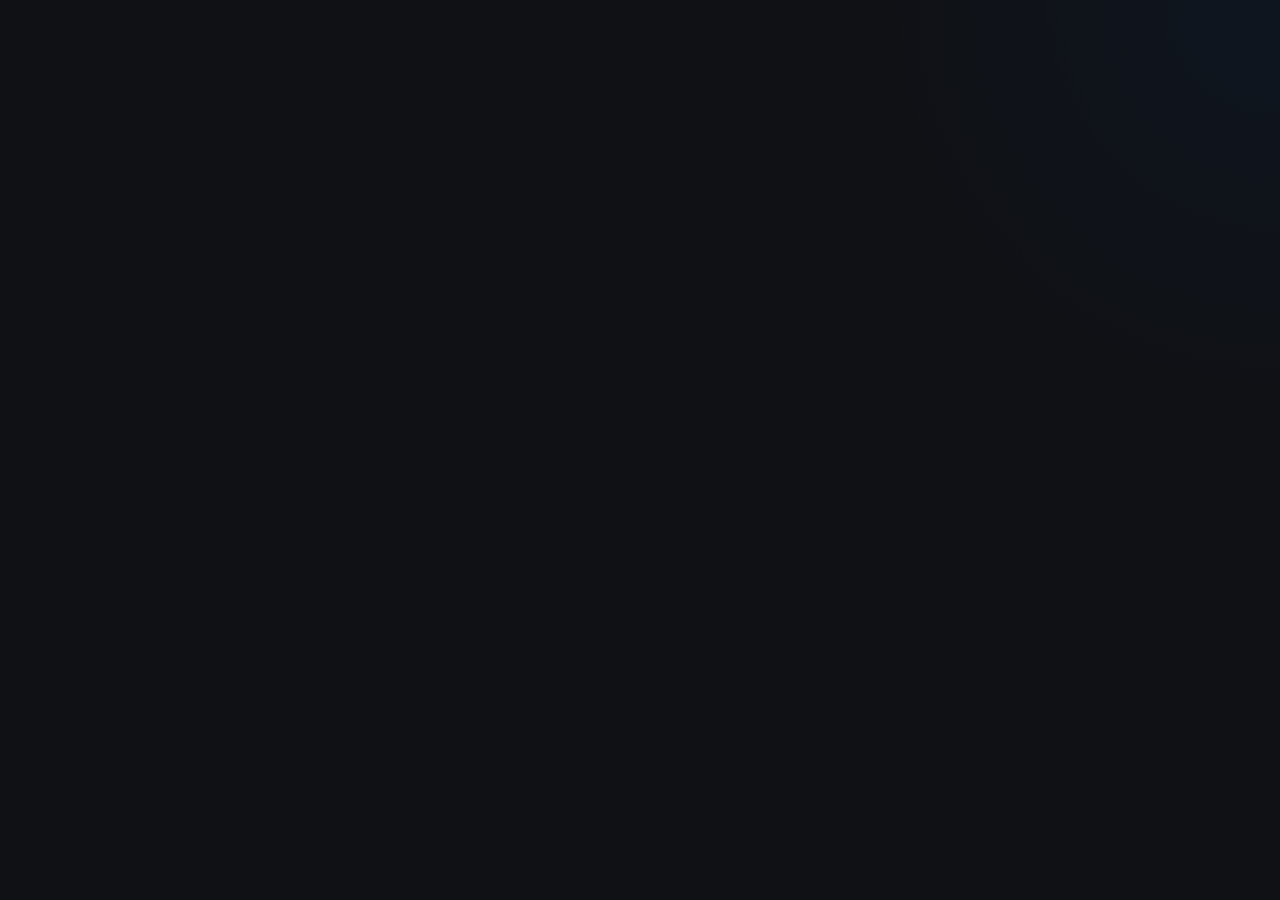
==== index.html @ eeac180a "Update index.html" ====
<!DOCTYPE html>
<html lang="cs">
<head>
    <meta charset="UTF-8">
    <meta name="viewport" content="width=device-width, initial-scale=1.0">
    <title>Finance App</title>
    <script src="https://cdn.jsdelivr.net/npm/chart.js"></script>
    <style>
        :root {
            --bg: #f2f5f9; --card: #ffffff; --text: #1e293b; --border: #e2e8f0;
            --primary: #0066e1; --income: #22ad5c; --expense: #e60050; --hover-bg: #f1f5f9;
            --accent-purple: #9d28b0; --accent-teal: #008183;
        }
        .dark { 
            --bg: #0f1115; --card: #1c1e26; --text: #f8fafc; --border: #2d313d; 
            --hover-bg: #2d3139; 
        }

        * { box-sizing: border-box; }
        
        /* FIXACE CELÉ STRÁNKY */
        html, body {
            height: 100vh;
            margin: 0;
            overflow: hidden; /* Zakáže scroll celého webu */
        }

        body {
            font-family: -apple-system, sans-serif;
            background: var(--bg); color: var(--text);
            transition: background 0.3s;
            background-image: radial-gradient(circle at top right, rgba(0,102,225,0.05), transparent 400px);
            display: flex;
            flex-direction: column;
        }

        /* FIXNÍ HLAVIČKA */
        .header-main {
            width: 100%;
            max-width: 1100px; margin: 0 auto;
            display: flex; justify-content: space-between; align-items: center;
            padding: 15px 20px;
            flex-shrink: 0;
        }

        #userBtn {
            background: none; border: none; color: inherit;
            font-weight: 800; cursor: pointer; padding: 5px 10px;
            border-radius: 6px; font-size: 1rem; width: auto;
        }

        /* GRID ROZLOŽENÍ */
        .dashboard-grid {
            display: grid; 
            grid-template-columns: 280px 1fr 280px;
            gap: 20px; 
            padding: 0 20px 20px 20px; 
            max-width: 1100px; 
            margin: 0 auto;
            flex-grow: 1;
            overflow: hidden; /* Grid samotný ne-scrolluje */
            width: 100%;
            height: calc(100vh - 75px); /* Výška okna minus hlavička */
        }

        /* SLOUPEČKY - ZAKÁZÁNÍ SCROLLU */
        #leftCol, #rightCol {
            overflow: hidden;
            display: flex;
            flex-direction: column;
        }

        /* SCROLLOVACÍ PROSTŘEDEK - JEDINÉ MÍSTO KDE FUNGUJE SCROLL */
        #midCol {
            overflow-y: auto; 
            padding-right: 10px;
            scrollbar-width: thin; /* Pro Firefox */
            scrollbar-color: var(--border) transparent;
        }
        
        /* Webkit scrollbar (Chrome, Safari, Edge) */
        #midCol::-webkit-scrollbar { width: 6px; }
        #midCol::-webkit-scrollbar-thumb { background: var(--border); border-radius: 10px; }

        @media (max-width: 1100px) {
            html, body { overflow: auto; height: auto; } /* Na mobilu vrátíme klasický scroll */
            .dashboard-grid { grid-template-columns: 1fr; overflow: visible; height: auto; }
            #midCol { overflow: visible; }
        }

        .card {
            background: var(--card); border: 1px solid var(--border);
            padding: 20px; border-radius: 12px; margin-bottom: 15px;
            position: relative; overflow: hidden;
        }
        .card::before {
            content: ""; position: absolute; top: 0; left: 0; right: 0; height: 4px;
            background: var(--primary);
        }
        .card.income-card::before { background: var(--income); }
        .card.expense-card::before { background: var(--expense); }
        .card.purple-card::before { background: var(--accent-purple); }
        .card.teal-card::before { background: var(--accent-teal); }

        input, select, button {
            width: 100%; padding: 12px; margin: 8px 0;
            border-radius: 8px; border: 1px solid var(--border);
            background: var(--card); color: var(--text); font-size: 1rem;
        }

        button { background: var(--primary); color: white; border: none; cursor: pointer; font-weight: bold; }
        .hidden { display: none !important; }

        .txn-item {
            position: relative; display: flex; justify-content: space-between; 
            padding: 12px 0; border-bottom: 1px solid var(--border);
        }
        
        .menu-container { position: relative; display: inline-block; margin-left: 10px; }
        .menu-button { cursor: pointer; padding: 0 8px; font-weight: bold; font-size: 1.2rem; color: var(--primary); }
        .menu-options { 
            display: none; position: absolute; right: 0; top: 100%; 
            background: var(--card); border: 1px solid var(--border); 
            border-radius: 8px; box-shadow: 0 4px 12px rgba(0,0,0,0.15); z-index: 100; 
        }
        .menu-options span { display: block; padding: 10px 15px; cursor: pointer; white-space: nowrap; font-size: 0.9rem; }
        .menu-options span:hover { background: var(--hover-bg); }

        .chip {
            display: inline-block; padding: 6px 12px; background: var(--border);
            border-radius: 20px; font-size: 0.8rem; cursor: pointer; margin-right: 5px;
        }
        .chip.selected { background: var(--primary); color: white; }

        .cat-pill {
            display: inline-block; padding: 4px 10px; border-radius: 20px; 
            color: white; font-size: 0.75rem; font-weight: bold; margin-bottom: 2px;
        }
        .cat-row {
            display: flex; justify-content: space-between; align-items: center;
            margin-bottom: 8px; font-size: 0.9rem;
        }

        .tab-nav { display: flex; gap: 10px; margin-bottom: 15px; border-bottom: 1px solid var(--border); }
        .tab-link { padding: 10px; cursor: pointer; opacity: 0.6; }
        .tab-link.active { opacity: 1; border-bottom: 2px solid var(--primary); font-weight: bold; }
        
        .overlay {
            position: fixed; top: 0; left: 0; width: 100%; height: 100%;
            background: rgba(0,0,0,0.8); z-index: 1000;
            display: flex; align-items: center; justify-content: center;
        }
        .settings-card {
            width: 95%; max-width: 550px; height: 550px; display: flex; flex-direction: column;
        }
        .tab-content { flex-grow: 1; overflow-y: auto; padding-right: 5px; }
    </style>
</head>
<body class="dark">

<div id="authSection" class="hidden">
    <div class="card" style="max-width: 400px; margin: 80px auto;">
        <h2 id="authTitle">Přihlášení</h2>
        <input type="email" id="loginUser" placeholder="Email">
        <input type="password" id="loginPass" placeholder="Heslo">
        <button id="loginBtn">Vstoupit</button>
        <p style="text-align:center; font-size:0.9rem; margin-top:15px;">
            <span id="authToggleText">Nemáte účet?</span> 
            <a href="#" id="authToggleBtn" style="color:var(--primary); font-weight:bold; text-decoration:none;">Zaregistrovat se</a>
        </p>
    </div>
</div>

<div id="mainSection" class="hidden">
    <div class="header-main">
        <button id="userBtn"></button>
        <button id="themeBtn" style="width:auto; padding: 8px 15px;">🌙 Tmavý</button>
    </div>
    
    <div class="dashboard-grid">
        <div id="leftCol">
            <div class="card">
                <div id="balToday" style="font-size:2rem; font-weight:800; text-align:center">0</div>
                <p style="text-align:center; opacity:0.6; margin:0; font-size:0.9rem">Zůstatek</p>
            </div>
            <div class="card expense-card">
                <h3 style="color:var(--expense); margin-top:0; font-size:1.1rem">Výdaj</h3>
                <input type="date" id="expDate">
                <input type="text" id="expDesc" placeholder="Popis">
                <input type="number" id="expAmt" placeholder="Částka">
                <select id="expCat"></select>
                <button id="saveExpBtn" style="background:var(--expense)">Uložit</button>
            </div>
            <div class="card income-card">
                <h3 style="color:var(--income); margin-top:0; font-size:1.1rem">Příjem</h3>
                <input type="date" id="incDate">
                <input type="text" id="incDesc" placeholder="Popis příjmu">
                <input type="number" id="incAmt" placeholder="Částka">
                <button id="saveIncBtn" style="background:var(--income)">Uložit</button>
            </div>
        </div>

        <div id="midCol">
            <div class="card">
                <h3 style="margin-top:0; font-size:1.1rem">Historie</h3>
                <div id="monthChips" style="overflow-x:auto; white-space:nowrap; margin-bottom:15px"></div>
                <div id="txnList"></div>
            </div>
        </div>

        <div id="rightCol">
            <div class="card teal-card">
                <p style="text-align:center; margin:0; opacity:0.6; font-size:0.9rem">Denní limit</p>
                <div id="dailyAvg" style="font-size:1.8rem; font-weight:800; text-align:center">0</div>
            </div>
            
            <div class="card" id="catBreakdownCard">
                <h3 style="margin-top:0; font-size:1rem; opacity:0.7">Rozpis kategorií</h3>
                <div id="categoryBreakdown"></div>
            </div>

            <div class="card purple-card"><canvas id="myChart"></canvas></div>
            <button id="logoutBtn" style="background:var(--border); color:var(--text); font-size:0.9rem">Odhlásit se</button>
        </div>
    </div>
</div>

<div id="settingsOverlay" class="overlay hidden">
    <div class="card settings-card">
        <div class="tab-nav">
            <span class="tab-link active" onclick="app.switchTab('general')">Obecné</span>
            <span class="tab-link" onclick="app.switchTab('security')">Zabezpečení</span>
        </div>

        <div id="tab-general" class="tab-content">
            <label style="font-size:0.8rem; font-weight:bold">Měna</label>
            <select id="stCurr"><option value="Kč">Kč</option><option value="€">€</option></select>
            <label style="font-size:0.8rem; font-weight:bold; display:block; margin-top:10px">Kategorie a barvy grafu</label>
            <div id="catEditor" style="margin-top:5px"></div>
            <button id="addCatBtn" style="background:var(--border); color:var(--text)">+ Přidat kategorii</button>
        </div>

        <div id="tab-security" class="tab-content hidden">
            <h3 style="margin-top:0">Změna hesla</h3>
            <p style="font-size:0.85rem; opacity:0.7;">Zadejte nové heslo (minimálně 6 znaků).</p>
            <input type="password" id="newPass" placeholder="Nové heslo">
            <button id="changePassBtn">Aktualizovat heslo</button>
        </div>

        <button id="closeSettings" style="margin-top:20px;">Zavřít</button>
    </div>
</div>

<script type="module">
    import { createClient } from 'https://cdn.jsdelivr.net/npm/@supabase/supabase-js/+esm';
    import { config } from './config.js';

    const db = createClient(config.SUPABASE_URL, config.SUPABASE_ANON_KEY);
    let chart = null;

    const app = {
        user: null, txns: [], curMonth: 'all', 
        curr: 'Kč', theme: localStorage.getItem('theme') || 'dark',
        editingId: null,
        palette: ["#4a90e2", "#50b83c", "#f5a623", "#d0021b", "#9013fe", "#41b3b3", "#7b8894", "#e94e77", "#a3be8c", "#5e81ac"],
        defCats: [
            { name: "Jídlo 🍕", color: "#4a90e2" },
            { name: "Běžné 🏠", color: "#50b83c" },
            { name: "Blbosti 🛍️", color: "#f5a623" },
            { name: "Nadst. ✨", color: "#d0021b" },
            { name: "Spoření 💰", color: "#9013fe" }
        ],

        async start() {
            this.applyTheme();
            this.setupListeners();
            const { data: { session } } = await db.auth.getSession();
            if (session) await this.handleAuth(session.user);
            else document.getElementById('authSection').classList.remove('hidden');
        },

        setupListeners() {
            const get = (id) => document.getElementById(id);
            get('authToggleBtn').onclick = (e) => {
                e.preventDefault();
                const isLogin = get('authTitle').innerText === 'Přihlášení';
                get('authTitle').innerText = isLogin ? 'Registrace' : 'Přihlášení';
                get('loginBtn').innerText = isLogin ? 'Vytvořit účet' : 'Vstoupit';
                get('authToggleText').innerText = isLogin ? 'Již máte účet?' : 'Nemáte účet?';
                get('authToggleBtn').innerText = isLogin ? 'Přihlásit se' : 'Zaregistrovat se';
            };
            get('loginBtn').onclick = () => {
                const isLogin = get('authTitle').innerText === 'Přihlášení';
                if (isLogin) this.login(); else this.register();
            };
            get('logoutBtn').onclick = () => this.logout();
            get('themeBtn').onclick = () => this.cycleTheme();
            get('userBtn').onclick = () => { get('settingsOverlay').classList.remove('hidden'); this.switchTab('general'); };
            get('closeSettings').onclick = () => get('settingsOverlay').classList.add('hidden');
            get('saveExpBtn').onclick = () => this.saveTxn(false);
            get('saveIncBtn').onclick = () => this.saveTxn(true);
            get('addCatBtn').onclick = () => this.addCat();
            get('stCurr').onchange = (e) => this.updateCurr(e.target.value);
            get('changePassBtn').onclick = () => this.changePassword();
            
            document.addEventListener('click', e => {
                if (!e.target.closest('.menu-container')) {
                    document.querySelectorAll('.menu-options').forEach(m => m.style.display = 'none');
                }
            });
        },

        async login() {
            const { data, error } = await db.auth.signInWithPassword({ 
                email: document.getElementById('loginUser').value, 
                password: document.getElementById('loginPass').value 
            });
            if (error) alert(error.message); else this.handleAuth(data.user);
        },

        async register() {
            const email = document.getElementById('loginUser').value;
            const password = document.getElementById('loginPass').value;
            const { data, error } = await db.auth.signUp({ email, password });
            if (error) alert(error.message); 
            else { alert("Registrace úspěšná! Můžete se přihlásit."); location.reload(); }
        },

        async logout() { await db.auth.signOut(); location.reload(); },

        switchTab(tab) {
            document.querySelectorAll('.tab-link').forEach(l => {
                l.classList.toggle('active', l.innerText.toLowerCase().includes(tab === 'general' ? 'obecné' : 'zabezpečení'));
            });
            document.getElementById('tab-general').classList.toggle('hidden', tab !== 'general');
            document.getElementById('tab-security').classList.toggle('hidden', tab !== 'security');
        },

        async changePassword() {
            const newPassword = document.getElementById('newPass').value;
            if (newPassword.length < 6) { alert("Heslo musí mít aspoň 6 znaků."); return; }
            const { error } = await db.auth.updateUser({ password: newPassword });
            if (error) alert("Chyba: " + error.message);
            else { alert("Heslo bylo úspěšně změněno."); document.getElementById('newPass').value = ''; }
        },

        async handleAuth(authUser) {
            this.user = authUser;
            // FIX: PŘIDÁN AWAIT PRO NAČTENÍ DAT
            let { data: prof } = await db.from('app_users').select('*').eq('id', authUser.id).maybeSingle();
            if (!prof) {
                const newProf = { 
                    id: authUser.id, 
                    display_name: authUser.email.split('@')[0], 
                    currency: 'Kč', 
                    custom_categories: this.defCats, 
                    role: 'user' 
                };
                await db.from('app_users').insert([newProf]);
                prof = newProf;
            }
            this.curr = prof.currency || 'Kč';
            this.user.custom_categories = (prof.custom_categories && prof.custom_categories.length > 0) ? prof.custom_categories : this.defCats;
            this.init();
        },

        init() {
            document.getElementById('authSection').classList.add('hidden');
            document.getElementById('mainSection').classList.remove('hidden');
            document.getElementById('userBtn').innerText = this.user.email;
            document.getElementById('stCurr').value = this.curr;
            const today = new Date().toISOString().slice(0,10);
            document.getElementById('expDate').value = today;
            document.getElementById('incDate').value = today;
            this.renderCats();
            this.loadTxns();
        },

        async loadTxns() {
            const { data } = await db.from('transactions').select('*').eq('user_id', this.user.id).order('date', {ascending: false});
            this.txns = data || [];
            this.updateUI();
        },

        updateUI() {
            const now = new Date().toISOString().slice(0,10);
            const total = this.txns.filter(t => t.date <= now).reduce((a, b) => a + b.amount, 0);
            document.getElementById('balToday').innerText = `${total.toLocaleString()} ${this.curr}`;
            const filtered = this.curMonth === 'all' ? this.txns : this.txns.filter(t => t.date.slice(0,7) === this.curMonth);
            const listEl = document.getElementById('txnList');
            listEl.innerHTML = '';
            filtered.forEach(t => {
                const isEditing = this.editingId === t.id;
                const div = document.createElement('div');
                div.className = 'txn-item';
                if (isEditing) {
                    div.innerHTML = `<div style="width:100%; background:var(--bg); padding:10px; border-radius:10px;">
                        <input type="date" id="edit-date-${t.id}" value="${t.date}">
                        <input type="text" id="edit-desc-${t.id}" value="${t.description}">
                        <input type="number" id="edit-amt-${t.id}" value="${Math.abs(t.amount)}">
                        ${t.amount < 0 ? `<select id="edit-cat-${t.id}">${this.user.custom_categories.map(c => `<option ${c.name===t.category?'selected':''}>${c.name}</option>`).join('')}</select>` : ''}
                        <div style="display:flex; gap:10px;"><button onclick="app.saveInline('${t.id}', ${t.amount > 0})">Uložit</button>
                        <button onclick="app.setEdit(null)" style="background:var(--border); color:var(--text)">Zrušit</button></div></div>`;
                } else {
                    div.innerHTML = `<div><strong>${t.description}</strong><br><small style="opacity:0.5">${new Date(t.date).toLocaleDateString()} • ${t.category}</small></div>
                    <div style="display:flex; align-items:center;"><span style="color:${t.amount>0?'var(--income)':'var(--expense)'}; font-weight:bold">${t.amount.toLocaleString()} ${this.curr}</span>
                    <div class="menu-container"><span class="menu-button" onclick="app.toggleMenu('${t.id}')">⋮</span>
                    <div class="menu-options" id="menu-${t.id}"><span onclick="app.setEdit('${t.id}')">✏️ Upravit</span><span onclick="app.delTxn('${t.id}')">❌ Smazat</span></div></div></div>`;
                }
                listEl.appendChild(div);
            });
            this.renderMonthChips();
            this.updateChart(filtered);
            this.renderCategoryBreakdown(filtered);
            this.calcDaily(total);
        },

        renderCategoryBreakdown(list) {
            const data = {};
            list.filter(t => t.amount < 0).forEach(t => { data[t.category] = (data[t.category] || 0) + Math.abs(t.amount); });
            const container = document.getElementById('categoryBreakdown');
            let html = '';
            this.user.custom_categories.forEach(catObj => {
                if (data[catObj.name]) {
                    html += `<div class="cat-row"><span class="cat-pill" style="background:${catObj.color}">${catObj.name}</span>
                        <span style="font-weight:bold">${data[catObj.name].toLocaleString()} ${this.curr}</span></div>`;
                }
            });
            container.innerHTML = html || '<p style="text-align:center; opacity:0.5; font-size:0.8rem">Žádné výdaje</p>';
        },

        toggleMenu(id) {
            document.querySelectorAll('.menu-options').forEach(m => m.style.display = 'none');
            const menu = document.getElementById(`menu-${id}`);
            if (menu) menu.style.display = 'block';
        },

        setEdit(id) { this.editingId = id; this.updateUI(); },

        async saveInline(id, isIncome) {
            const date = document.getElementById(`edit-date-${id}`).value;
            const description = document.getElementById(`edit-desc-${id}`).value;
            const amtRaw = parseFloat(document.getElementById(`edit-amt-${id}`).value);
            const amount = isIncome ? Math.abs(amtRaw) : -Math.abs(amtRaw);
            const category = isIncome ? 'Příjem' : document.getElementById(`edit-cat-${id}`).value;
            await db.from('transactions').update({ date, description, amount, category }).eq('id', id);
            this.editingId = null; this.loadTxns();
        },

        async delTxn(id) { if (confirm('Smazat?')) { await db.from('transactions').delete().eq('id', id); this.loadTxns(); } },

        calcDaily(bal) {
            const lastDay = new Date(new Date().getFullYear(), new Date().getMonth() + 1, 0).getDate();
            const days = Math.max(1, lastDay - new Date().getDate());
            document.getElementById('dailyAvg').innerText = `${Math.round(bal / days).toLocaleString()} ${this.curr}`;
        },

        renderMonthChips() {
            const months = ['all', ...new Set(this.txns.map(t => t.date.slice(0,7)).sort().reverse())];
            document.getElementById('monthChips').innerHTML = months.map(m => `<span class="chip ${this.curMonth===m?'selected':''}" onclick="app.setMonth('${m}')">${m === 'all' ? 'Vše' : m}</span>`).join('');
        },
        setMonth(m) { this.curMonth = m; this.updateUI(); },

        async saveTxn(isInc) {
            const pre = isInc ? 'inc' : 'exp';
            const amt = parseFloat(document.getElementById(pre+'Amt').value);
            if (isNaN(amt)) return;
            await db.from('transactions').insert([{
                user_id: this.user.id, amount: isInc?amt:-amt, description: document.getElementById(pre+'Desc').value,
                category: isInc?'Příjem':document.getElementById('expCat').value, date: document.getElementById(pre+'Date').value
            }]);
            this.loadTxns();
            document.getElementById(pre+'Amt').value = ''; document.getElementById(pre+'Desc').value = '';
        },

        renderCats() {
            const cats = this.user.custom_categories || this.defCats;
            document.getElementById('expCat').innerHTML = cats.map(c => `<option>${c.name}</option>`).join('');
            document.getElementById('catEditor').innerHTML = cats.map((c, i) => `
                <div style="display:flex; gap:8px; margin-bottom:8px; align-items:center;">
                    <input value="${c.name}" onchange="app.editCat(${i}, 'name', this.value)" style="margin:0; flex-grow:1;">
                    <select onchange="app.editCat(${i}, 'color', this.value)" style="margin:0; width:60px; padding:8px; background:${c.color}">
                        ${this.palette.map(p => `<option value="${p}" ${p===c.color?'selected':''} style="background:${p}"></option>`).join('')}
                    </select></div>`).join('');
        },
        async editCat(i, key, v) { this.user.custom_categories[i][key] = v; await this.savePref(); if (key === 'color') this.renderCats(); this.updateUI(); },
        async addCat() { const newColor = this.palette[this.user.custom_categories.length % this.palette.length]; this.user.custom_categories.push({ name: "Nová", color: newColor }); await this.savePref(); this.renderCats(); },
        async updateCurr(v) { this.curr = v; await this.savePref(); this.updateUI(); },
        async savePref() { await db.from('app_users').update({ custom_categories: this.user.custom_categories, currency: this.curr }).eq('id', this.user.id); },

        updateChart(list) {
            const ctx = document.getElementById('myChart');
            const data = {}; 
            list.filter(t => t.amount < 0).forEach(t => data[t.category] = (data[t.category] || 0) + Math.abs(t.amount));
            const bgColors = Object.keys(data).map(catName => { const found = this.user.custom_categories.find(c => c.name === catName); return found ? found.color : "#cbd5e1"; });
            if (chart) chart.destroy();
            chart = new Chart(ctx, { type: 'doughnut', data: { labels: Object.keys(data), datasets: [{ data: Object.values(data), backgroundColor: bgColors, borderWidth: 0 }] }, options: { plugins: { legend: { display: false } } } });
        },

        cycleTheme() { this.theme = this.theme === 'light' ? 'dark' : 'light'; localStorage.setItem('theme', this.theme); this.applyTheme(); },
        applyTheme() { document.body.classList.toggle('dark', this.theme === 'dark'); document.getElementById('themeBtn').innerText = this.theme === 'dark' ? '🌙 Tmavý' : '☀️ Světlý'; }
    };

    window.app = app;
    app.start();
</script>
</body>
</html>
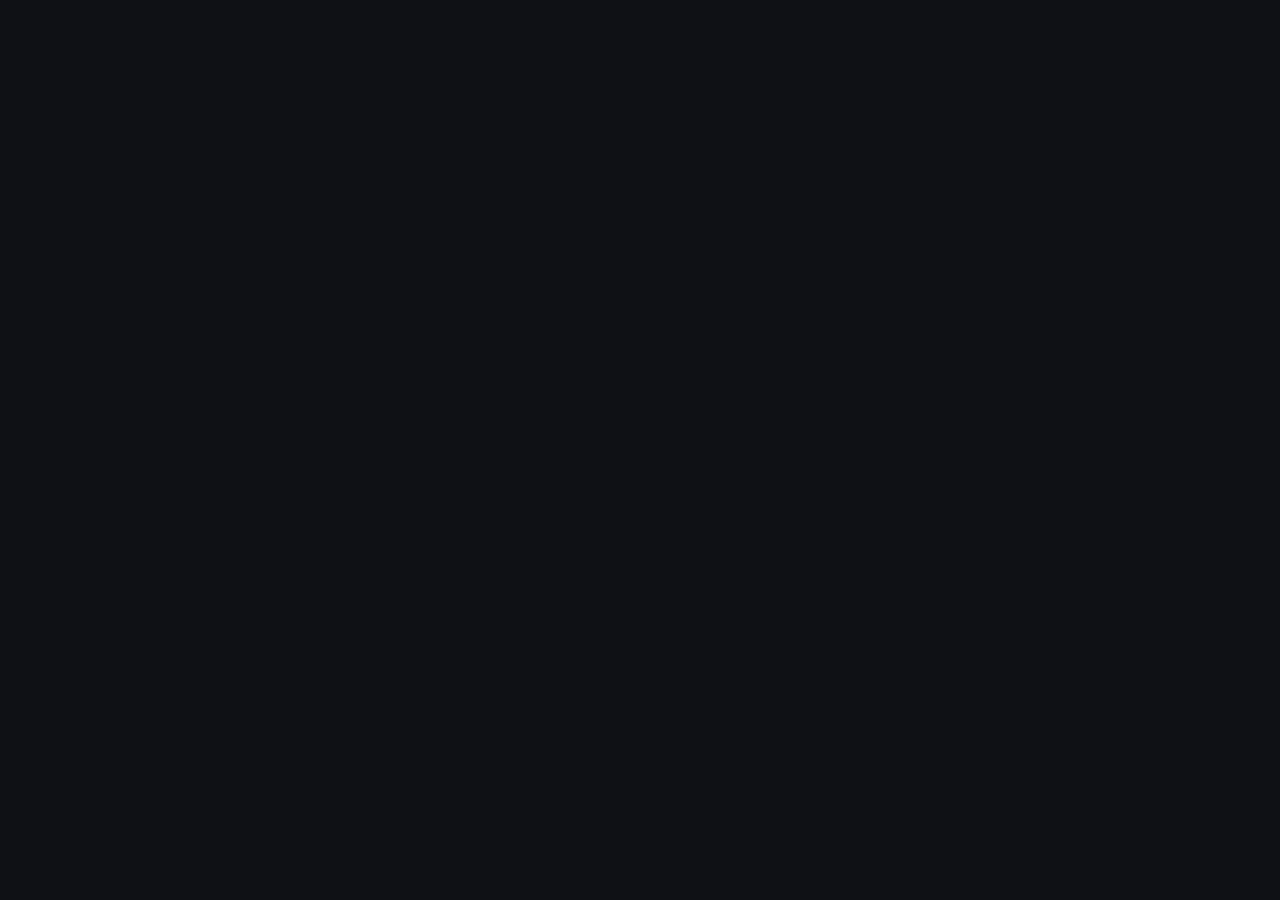
==== commit f82dd57c: "Update index.html" ====
--- a/index.html
+++ b/index.html
@@ -18,29 +18,24 @@
 
         * { box-sizing: border-box; }
         
-        /* FIXACE CELÉ STRÁNKY */
         html, body {
             height: 100vh;
             margin: 0;
-            overflow: hidden; /* Zakáže scroll celého webu */
+            overflow: hidden; /* Celá stránka se nehýbe, hýbou se jen sloupce */
         }
 
         body {
             font-family: -apple-system, sans-serif;
             background: var(--bg); color: var(--text);
             transition: background 0.3s;
-            background-image: radial-gradient(circle at top right, rgba(0,102,225,0.05), transparent 400px);
             display: flex;
             flex-direction: column;
         }
 
-        /* FIXNÍ HLAVIČKA */
         .header-main {
-            width: 100%;
-            max-width: 1100px; margin: 0 auto;
+            width: 100%; max-width: 1100px; margin: 0 auto;
             display: flex; justify-content: space-between; align-items: center;
-            padding: 15px 20px;
-            flex-shrink: 0;
+            padding: 15px 20px; flex-shrink: 0;
         }
 
         #userBtn {
@@ -49,7 +44,6 @@
             border-radius: 6px; font-size: 1rem; width: auto;
         }
 
-        /* GRID ROZLOŽENÍ */
         .dashboard-grid {
             display: grid; 
             grid-template-columns: 280px 1fr 280px;
@@ -58,34 +52,26 @@
             max-width: 1100px; 
             margin: 0 auto;
             flex-grow: 1;
-            overflow: hidden; /* Grid samotný ne-scrolluje */
             width: 100%;
-            height: calc(100vh - 75px); /* Výška okna minus hlavička */
-        }
-
-        /* SLOUPEČKY - ZAKÁZÁNÍ SCROLLU */
-        #leftCol, #rightCol {
-            overflow: hidden;
-            display: flex;
-            flex-direction: column;
-        }
-
-        /* SCROLLOVACÍ PROSTŘEDEK - JEDINÉ MÍSTO KDE FUNGUJE SCROLL */
-        #midCol {
-            overflow-y: auto; 
-            padding-right: 10px;
-            scrollbar-width: thin; /* Pro Firefox */
+            height: calc(100vh - 80px); /* Přesně na spodek obrazovky */
+        }
+
+        /* OPRAVA SCROLLOVÁNÍ PRO VŠECHNY SLOUPCE */
+        #leftCol, #midCol, #rightCol {
+            height: 100%;
+            overflow-y: auto;
+            padding-right: 5px;
+            scrollbar-width: thin;
             scrollbar-color: var(--border) transparent;
         }
-        
-        /* Webkit scrollbar (Chrome, Safari, Edge) */
-        #midCol::-webkit-scrollbar { width: 6px; }
-        #midCol::-webkit-scrollbar-thumb { background: var(--border); border-radius: 10px; }
+
+        #leftCol::-webkit-scrollbar, #midCol::-webkit-scrollbar, #rightCol::-webkit-scrollbar { width: 4px; }
+        #leftCol::-webkit-scrollbar-thumb, #midCol::-webkit-scrollbar-thumb, #rightCol::-webkit-scrollbar-thumb { background: var(--border); border-radius: 10px; }
 
         @media (max-width: 1100px) {
-            html, body { overflow: auto; height: auto; } /* Na mobilu vrátíme klasický scroll */
-            .dashboard-grid { grid-template-columns: 1fr; overflow: visible; height: auto; }
-            #midCol { overflow: visible; }
+            html, body { overflow: auto; height: auto; }
+            .dashboard-grid { grid-template-columns: 1fr; height: auto; overflow: visible; }
+            #leftCol, #midCol, #rightCol { height: auto; overflow: visible; }
         }
 
         .card {
@@ -112,19 +98,18 @@
         .hidden { display: none !important; }
 
         .txn-item {
-            position: relative; display: flex; justify-content: space-between; 
+            display: flex; justify-content: space-between; 
             padding: 12px 0; border-bottom: 1px solid var(--border);
         }
         
-        .menu-container { position: relative; display: inline-block; margin-left: 10px; }
-        .menu-button { cursor: pointer; padding: 0 8px; font-weight: bold; font-size: 1.2rem; color: var(--primary); }
+        .menu-container { position: relative; }
+        .menu-button { cursor: pointer; padding: 0 8px; font-weight: bold; color: var(--primary); }
         .menu-options { 
             display: none; position: absolute; right: 0; top: 100%; 
             background: var(--card); border: 1px solid var(--border); 
             border-radius: 8px; box-shadow: 0 4px 12px rgba(0,0,0,0.15); z-index: 100; 
         }
         .menu-options span { display: block; padding: 10px 15px; cursor: pointer; white-space: nowrap; font-size: 0.9rem; }
-        .menu-options span:hover { background: var(--hover-bg); }
 
         .chip {
             display: inline-block; padding: 6px 12px; background: var(--border);
@@ -134,26 +119,19 @@
 
         .cat-pill {
             display: inline-block; padding: 4px 10px; border-radius: 20px; 
-            color: white; font-size: 0.75rem; font-weight: bold; margin-bottom: 2px;
+            color: white; font-size: 0.75rem; font-weight: bold;
         }
         .cat-row {
             display: flex; justify-content: space-between; align-items: center;
             margin-bottom: 8px; font-size: 0.9rem;
         }
 
-        .tab-nav { display: flex; gap: 10px; margin-bottom: 15px; border-bottom: 1px solid var(--border); }
-        .tab-link { padding: 10px; cursor: pointer; opacity: 0.6; }
-        .tab-link.active { opacity: 1; border-bottom: 2px solid var(--primary); font-weight: bold; }
-        
         .overlay {
             position: fixed; top: 0; left: 0; width: 100%; height: 100%;
             background: rgba(0,0,0,0.8); z-index: 1000;
             display: flex; align-items: center; justify-content: center;
         }
-        .settings-card {
-            width: 95%; max-width: 550px; height: 550px; display: flex; flex-direction: column;
-        }
-        .tab-content { flex-grow: 1; overflow-y: auto; padding-right: 5px; }
+        .settings-card { width: 95%; max-width: 550px; height: 550px; display: flex; flex-direction: column; }
     </style>
 </head>
 <body class="dark">
@@ -164,27 +142,24 @@
         <input type="email" id="loginUser" placeholder="Email">
         <input type="password" id="loginPass" placeholder="Heslo">
         <button id="loginBtn">Vstoupit</button>
-        <p style="text-align:center; font-size:0.9rem; margin-top:15px;">
-            <span id="authToggleText">Nemáte účet?</span> 
-            <a href="#" id="authToggleBtn" style="color:var(--primary); font-weight:bold; text-decoration:none;">Zaregistrovat se</a>
-        </p>
+        <p style="text-align:center;"><a href="#" id="authToggleBtn" style="color:var(--primary);">Zaregistrovat se</a></p>
     </div>
 </div>
 
 <div id="mainSection" class="hidden">
     <div class="header-main">
         <button id="userBtn"></button>
-        <button id="themeBtn" style="width:auto; padding: 8px 15px;">🌙 Tmavý</button>
+        <button id="themeBtn" style="width:auto;">🌙 Tmavý</button>
     </div>
     
     <div class="dashboard-grid">
         <div id="leftCol">
             <div class="card">
                 <div id="balToday" style="font-size:2rem; font-weight:800; text-align:center">0</div>
-                <p style="text-align:center; opacity:0.6; margin:0; font-size:0.9rem">Zůstatek</p>
+                <p style="text-align:center; opacity:0.6; margin:0;">Zůstatek</p>
             </div>
             <div class="card expense-card">
-                <h3 style="color:var(--expense); margin-top:0; font-size:1.1rem">Výdaj</h3>
+                <h3>Výdaj</h3>
                 <input type="date" id="expDate">
                 <input type="text" id="expDesc" placeholder="Popis">
                 <input type="number" id="expAmt" placeholder="Částka">
@@ -192,7 +167,7 @@
                 <button id="saveExpBtn" style="background:var(--expense)">Uložit</button>
             </div>
             <div class="card income-card">
-                <h3 style="color:var(--income); margin-top:0; font-size:1.1rem">Příjem</h3>
+                <h3>Příjem</h3>
                 <input type="date" id="incDate">
                 <input type="text" id="incDesc" placeholder="Popis příjmu">
                 <input type="number" id="incAmt" placeholder="Částka">
@@ -202,7 +177,7 @@
 
         <div id="midCol">
             <div class="card">
-                <h3 style="margin-top:0; font-size:1.1rem">Historie</h3>
+                <h3>Historie</h3>
                 <div id="monthChips" style="overflow-x:auto; white-space:nowrap; margin-bottom:15px"></div>
                 <div id="txnList"></div>
             </div>
@@ -210,44 +185,30 @@
 
         <div id="rightCol">
             <div class="card teal-card">
-                <p style="text-align:center; margin:0; opacity:0.6; font-size:0.9rem">Denní limit</p>
+                <p style="text-align:center; margin:0; opacity:0.6;">Denní limit</p>
                 <div id="dailyAvg" style="font-size:1.8rem; font-weight:800; text-align:center">0</div>
             </div>
-            
             <div class="card" id="catBreakdownCard">
-                <h3 style="margin-top:0; font-size:1rem; opacity:0.7">Rozpis kategorií</h3>
+                <h3 style="margin-top:0;">Kategorie</h3>
                 <div id="categoryBreakdown"></div>
             </div>
-
-            <div class="card purple-card"><canvas id="myChart"></canvas></div>
-            <button id="logoutBtn" style="background:var(--border); color:var(--text); font-size:0.9rem">Odhlásit se</button>
+            <div class="card purple-card">
+                <canvas id="myChart" style="max-height: 200px;"></canvas>
+            </div>
+            <button id="logoutBtn" style="background:var(--border); color:var(--text);">Odhlásit se</button>
         </div>
     </div>
 </div>
 
 <div id="settingsOverlay" class="overlay hidden">
     <div class="card settings-card">
-        <div class="tab-nav">
-            <span class="tab-link active" onclick="app.switchTab('general')">Obecné</span>
-            <span class="tab-link" onclick="app.switchTab('security')">Zabezpečení</span>
-        </div>
-
-        <div id="tab-general" class="tab-content">
-            <label style="font-size:0.8rem; font-weight:bold">Měna</label>
-            <select id="stCurr"><option value="Kč">Kč</option><option value="€">€</option></select>
-            <label style="font-size:0.8rem; font-weight:bold; display:block; margin-top:10px">Kategorie a barvy grafu</label>
-            <div id="catEditor" style="margin-top:5px"></div>
-            <button id="addCatBtn" style="background:var(--border); color:var(--text)">+ Přidat kategorii</button>
-        </div>
-
-        <div id="tab-security" class="tab-content hidden">
-            <h3 style="margin-top:0">Změna hesla</h3>
-            <p style="font-size:0.85rem; opacity:0.7;">Zadejte nové heslo (minimálně 6 znaků).</p>
-            <input type="password" id="newPass" placeholder="Nové heslo">
-            <button id="changePassBtn">Aktualizovat heslo</button>
-        </div>
-
-        <button id="closeSettings" style="margin-top:20px;">Zavřít</button>
+        <h3>Nastavení</h3>
+        <label>Měna</label>
+        <select id="stCurr"><option value="Kč">Kč</option><option value="€">€</option></select>
+        <label>Kategorie</label>
+        <div id="catEditor" style="overflow-y:auto; max-height:200px; margin:10px 0;"></div>
+        <button id="addCatBtn">+ Přidat kategorii</button>
+        <button id="closeSettings" style="margin-top:auto;">Zavřít</button>
     </div>
 </div>
 
@@ -259,10 +220,8 @@
     let chart = null;
 
     const app = {
-        user: null, txns: [], curMonth: 'all', 
-        curr: 'Kč', theme: localStorage.getItem('theme') || 'dark',
-        editingId: null,
-        palette: ["#4a90e2", "#50b83c", "#f5a623", "#d0021b", "#9013fe", "#41b3b3", "#7b8894", "#e94e77", "#a3be8c", "#5e81ac"],
+        user: null, txns: [], curMonth: 'all', curr: 'Kč',
+        theme: localStorage.getItem('theme') || 'dark',
         defCats: [
             { name: "Jídlo 🍕", color: "#4a90e2" },
             { name: "Běžné 🏠", color: "#50b83c" },
@@ -280,33 +239,140 @@
         },
 
         setupListeners() {
-            const get = (id) => document.getElementById(id);
-            get('authToggleBtn').onclick = (e) => {
-                e.preventDefault();
-                const isLogin = get('authTitle').innerText === 'Přihlášení';
-                get('authTitle').innerText = isLogin ? 'Registrace' : 'Přihlášení';
-                get('loginBtn').innerText = isLogin ? 'Vytvořit účet' : 'Vstoupit';
-                get('authToggleText').innerText = isLogin ? 'Již máte účet?' : 'Nemáte účet?';
-                get('authToggleBtn').innerText = isLogin ? 'Přihlásit se' : 'Zaregistrovat se';
-            };
-            get('loginBtn').onclick = () => {
-                const isLogin = get('authTitle').innerText === 'Přihlášení';
-                if (isLogin) this.login(); else this.register();
-            };
-            get('logoutBtn').onclick = () => this.logout();
-            get('themeBtn').onclick = () => this.cycleTheme();
-            get('userBtn').onclick = () => { get('settingsOverlay').classList.remove('hidden'); this.switchTab('general'); };
-            get('closeSettings').onclick = () => get('settingsOverlay').classList.add('hidden');
-            get('saveExpBtn').onclick = () => this.saveTxn(false);
-            get('saveIncBtn').onclick = () => this.saveTxn(true);
-            get('addCatBtn').onclick = () => this.addCat();
-            get('stCurr').onchange = (e) => this.updateCurr(e.target.value);
-            get('changePassBtn').onclick = () => this.changePassword();
+            document.getElementById('loginBtn').onclick = () => this.login();
+            document.getElementById('logoutBtn').onclick = () => this.logout();
+            document.getElementById('themeBtn').onclick = () => this.cycleTheme();
+            document.getElementById('userBtn').onclick = () => document.getElementById('settingsOverlay').classList.remove('hidden');
+            document.getElementById('closeSettings').onclick = () => document.getElementById('settingsOverlay').classList.add('hidden');
+            document.getElementById('saveExpBtn').onclick = () => this.saveTxn(false);
+            document.getElementById('saveIncBtn').onclick = () => this.saveTxn(true);
+            document.getElementById('addCatBtn').onclick = () => this.addCat();
+            document.getElementById('stCurr').onchange = (e) => this.updateCurr(e.target.value);
+        },
+
+        async handleAuth(authUser) {
+            this.user = authUser;
+            // OPRAVA: Načtení profilu s prioritou pro uložené kategorie
+            const { data: prof } = await db.from('app_users').select('*').eq('id', authUser.id).single();
             
-            document.addEventListener('click', e => {
-                if (!e.target.closest('.menu-container')) {
-                    document.querySelectorAll('.menu-options').forEach(m => m.style.display = 'none');
-                }
+            if (prof) {
+                this.curr = prof.currency || 'Kč';
+                // Pokud jsou v DB kategorie a nejsou prázdné, použijeme je
+                this.user.custom_categories = (prof.custom_categories && prof.custom_categories.length > 0) 
+                    ? prof.custom_categories 
+                    : JSON.parse(JSON.stringify(this.defCats));
+            } else {
+                // První přihlášení
+                const newProf = { id: authUser.id, currency: 'Kč', custom_categories: this.defCats };
+                await db.from('app_users').insert([newProf]);
+                this.user.custom_categories = JSON.parse(JSON.stringify(this.defCats));
+            }
+            this.init();
+        },
+
+        init() {
+            document.getElementById('authSection').classList.add('hidden');
+            document.getElementById('mainSection').classList.remove('hidden');
+            document.getElementById('userBtn').innerText = this.user.email;
+            document.getElementById('stCurr').value = this.curr;
+            document.getElementById('expDate').value = new Date().toISOString().slice(0,10);
+            document.getElementById('incDate').value = new Date().toISOString().slice(0,10);
+            this.renderCats();
+            this.loadTxns();
+        },
+
+        async loadTxns() {
+            const { data } = await db.from('transactions').select('*').eq('user_id', this.user.id).order('date', {ascending: false});
+            this.txns = data || [];
+            this.updateUI();
+        },
+
+        updateUI() {
+            const total = this.txns.reduce((a, b) => a + b.amount, 0);
+            document.getElementById('balToday').innerText = `${total.toLocaleString()} ${this.curr}`;
+            
+            const listEl = document.getElementById('txnList');
+            listEl.innerHTML = this.txns.map(t => `
+                <div class="txn-item">
+                    <div><strong>${t.description}</strong><br><small>${t.category}</small></div>
+                    <div style="color:${t.amount>0?'var(--income)':'var(--expense)'}; font-weight:bold">${t.amount.toLocaleString()}</div>
+                </div>
+            `).join('');
+
+            this.updateChart();
+            this.renderCategoryBreakdown();
+        },
+
+        renderCategoryBreakdown() {
+            const data = {};
+            this.txns.filter(t => t.amount < 0).forEach(t => data[t.category] = (data[t.category] || 0) + Math.abs(t.amount));
+            document.getElementById('categoryBreakdown').innerHTML = this.user.custom_categories.map(c => `
+                <div class="cat-row">
+                    <span class="cat-pill" style="background:${c.color}">${c.name}</span>
+                    <span>${(data[c.name] || 0).toLocaleString()}</span>
+                </div>
+            `).join('');
+        },
+
+        renderCats() {
+            const container = document.getElementById('catEditor');
+            const select = document.getElementById('expCat');
+            const cats = this.user.custom_categories;
+            
+            select.innerHTML = cats.map(c => `<option>${c.name}</option>`).join('');
+            container.innerHTML = cats.map((c, i) => `
+                <div style="display:flex; gap:5px; margin-bottom:5px;">
+                    <input value="${c.name}" onchange="app.editCat(${i}, 'name', this.value)">
+                    <input type="color" value="${c.color}" onchange="app.editCat(${i}, 'color', this.value)" style="width:50px; padding:2px;">
+                </div>
+            `).join('');
+        },
+
+        async editCat(i, key, val) {
+            this.user.custom_categories[i][key] = val;
+            await this.savePref();
+            this.renderCats();
+            this.updateUI();
+        },
+
+        async addCat() {
+            this.user.custom_categories.push({ name: "Nová", color: "#cccccc" });
+            await this.savePref();
+            this.renderCats();
+        },
+
+        async savePref() {
+            // ZÁCHRANNÁ BRZDA: Uložíme kategorie jako čistý JSON
+            await db.from('app_users').update({ 
+                custom_categories: this.user.custom_categories,
+                currency: this.curr 
+            }).eq('id', this.user.id);
+        },
+
+        async saveTxn(isInc) {
+            const amt = parseFloat(document.getElementById(isInc?'incAmt':'expAmt').value);
+            if (!amt) return;
+            await db.from('transactions').insert([{
+                user_id: this.user.id,
+                amount: isInc ? amt : -amt,
+                description: document.getElementById(isInc?'incDesc':'expDesc').value,
+                category: isInc ? 'Příjem' : document.getElementById('expCat').value,
+                date: document.getElementById(isInc?'incDate':'expDate').value
+            }]);
+            this.loadTxns();
+        },
+
+        updateChart() {
+            const ctx = document.getElementById('myChart');
+            const data = {};
+            this.txns.filter(t => t.amount < 0).forEach(t => data[t.category] = (data[t.category] || 0) + Math.abs(t.amount));
+            const colors = Object.keys(data).map(name => this.user.custom_categories.find(c => c.name === name)?.color || "#eee");
+            
+            if (chart) chart.destroy();
+            chart = new Chart(ctx, {
+                type: 'doughnut',
+                data: { labels: Object.keys(data), datasets: [{ data: Object.values(data), backgroundColor: colors }] },
+                options: { plugins: { legend: { display: false } } }
             });
         },
 
@@ -318,187 +384,8 @@
             if (error) alert(error.message); else this.handleAuth(data.user);
         },
 
-        async register() {
-            const email = document.getElementById('loginUser').value;
-            const password = document.getElementById('loginPass').value;
-            const { data, error } = await db.auth.signUp({ email, password });
-            if (error) alert(error.message); 
-            else { alert("Registrace úspěšná! Můžete se přihlásit."); location.reload(); }
-        },
-
-        async logout() { await db.auth.signOut(); location.reload(); },
-
-        switchTab(tab) {
-            document.querySelectorAll('.tab-link').forEach(l => {
-                l.classList.toggle('active', l.innerText.toLowerCase().includes(tab === 'general' ? 'obecné' : 'zabezpečení'));
-            });
-            document.getElementById('tab-general').classList.toggle('hidden', tab !== 'general');
-            document.getElementById('tab-security').classList.toggle('hidden', tab !== 'security');
-        },
-
-        async changePassword() {
-            const newPassword = document.getElementById('newPass').value;
-            if (newPassword.length < 6) { alert("Heslo musí mít aspoň 6 znaků."); return; }
-            const { error } = await db.auth.updateUser({ password: newPassword });
-            if (error) alert("Chyba: " + error.message);
-            else { alert("Heslo bylo úspěšně změněno."); document.getElementById('newPass').value = ''; }
-        },
-
-        async handleAuth(authUser) {
-            this.user = authUser;
-            // FIX: PŘIDÁN AWAIT PRO NAČTENÍ DAT
-            let { data: prof } = await db.from('app_users').select('*').eq('id', authUser.id).maybeSingle();
-            if (!prof) {
-                const newProf = { 
-                    id: authUser.id, 
-                    display_name: authUser.email.split('@')[0], 
-                    currency: 'Kč', 
-                    custom_categories: this.defCats, 
-                    role: 'user' 
-                };
-                await db.from('app_users').insert([newProf]);
-                prof = newProf;
-            }
-            this.curr = prof.currency || 'Kč';
-            this.user.custom_categories = (prof.custom_categories && prof.custom_categories.length > 0) ? prof.custom_categories : this.defCats;
-            this.init();
-        },
-
-        init() {
-            document.getElementById('authSection').classList.add('hidden');
-            document.getElementById('mainSection').classList.remove('hidden');
-            document.getElementById('userBtn').innerText = this.user.email;
-            document.getElementById('stCurr').value = this.curr;
-            const today = new Date().toISOString().slice(0,10);
-            document.getElementById('expDate').value = today;
-            document.getElementById('incDate').value = today;
-            this.renderCats();
-            this.loadTxns();
-        },
-
-        async loadTxns() {
-            const { data } = await db.from('transactions').select('*').eq('user_id', this.user.id).order('date', {ascending: false});
-            this.txns = data || [];
-            this.updateUI();
-        },
-
-        updateUI() {
-            const now = new Date().toISOString().slice(0,10);
-            const total = this.txns.filter(t => t.date <= now).reduce((a, b) => a + b.amount, 0);
-            document.getElementById('balToday').innerText = `${total.toLocaleString()} ${this.curr}`;
-            const filtered = this.curMonth === 'all' ? this.txns : this.txns.filter(t => t.date.slice(0,7) === this.curMonth);
-            const listEl = document.getElementById('txnList');
-            listEl.innerHTML = '';
-            filtered.forEach(t => {
-                const isEditing = this.editingId === t.id;
-                const div = document.createElement('div');
-                div.className = 'txn-item';
-                if (isEditing) {
-                    div.innerHTML = `<div style="width:100%; background:var(--bg); padding:10px; border-radius:10px;">
-                        <input type="date" id="edit-date-${t.id}" value="${t.date}">
-                        <input type="text" id="edit-desc-${t.id}" value="${t.description}">
-                        <input type="number" id="edit-amt-${t.id}" value="${Math.abs(t.amount)}">
-                        ${t.amount < 0 ? `<select id="edit-cat-${t.id}">${this.user.custom_categories.map(c => `<option ${c.name===t.category?'selected':''}>${c.name}</option>`).join('')}</select>` : ''}
-                        <div style="display:flex; gap:10px;"><button onclick="app.saveInline('${t.id}', ${t.amount > 0})">Uložit</button>
-                        <button onclick="app.setEdit(null)" style="background:var(--border); color:var(--text)">Zrušit</button></div></div>`;
-                } else {
-                    div.innerHTML = `<div><strong>${t.description}</strong><br><small style="opacity:0.5">${new Date(t.date).toLocaleDateString()} • ${t.category}</small></div>
-                    <div style="display:flex; align-items:center;"><span style="color:${t.amount>0?'var(--income)':'var(--expense)'}; font-weight:bold">${t.amount.toLocaleString()} ${this.curr}</span>
-                    <div class="menu-container"><span class="menu-button" onclick="app.toggleMenu('${t.id}')">⋮</span>
-                    <div class="menu-options" id="menu-${t.id}"><span onclick="app.setEdit('${t.id}')">✏️ Upravit</span><span onclick="app.delTxn('${t.id}')">❌ Smazat</span></div></div></div>`;
-                }
-                listEl.appendChild(div);
-            });
-            this.renderMonthChips();
-            this.updateChart(filtered);
-            this.renderCategoryBreakdown(filtered);
-            this.calcDaily(total);
-        },
-
-        renderCategoryBreakdown(list) {
-            const data = {};
-            list.filter(t => t.amount < 0).forEach(t => { data[t.category] = (data[t.category] || 0) + Math.abs(t.amount); });
-            const container = document.getElementById('categoryBreakdown');
-            let html = '';
-            this.user.custom_categories.forEach(catObj => {
-                if (data[catObj.name]) {
-                    html += `<div class="cat-row"><span class="cat-pill" style="background:${catObj.color}">${catObj.name}</span>
-                        <span style="font-weight:bold">${data[catObj.name].toLocaleString()} ${this.curr}</span></div>`;
-                }
-            });
-            container.innerHTML = html || '<p style="text-align:center; opacity:0.5; font-size:0.8rem">Žádné výdaje</p>';
-        },
-
-        toggleMenu(id) {
-            document.querySelectorAll('.menu-options').forEach(m => m.style.display = 'none');
-            const menu = document.getElementById(`menu-${id}`);
-            if (menu) menu.style.display = 'block';
-        },
-
-        setEdit(id) { this.editingId = id; this.updateUI(); },
-
-        async saveInline(id, isIncome) {
-            const date = document.getElementById(`edit-date-${id}`).value;
-            const description = document.getElementById(`edit-desc-${id}`).value;
-            const amtRaw = parseFloat(document.getElementById(`edit-amt-${id}`).value);
-            const amount = isIncome ? Math.abs(amtRaw) : -Math.abs(amtRaw);
-            const category = isIncome ? 'Příjem' : document.getElementById(`edit-cat-${id}`).value;
-            await db.from('transactions').update({ date, description, amount, category }).eq('id', id);
-            this.editingId = null; this.loadTxns();
-        },
-
-        async delTxn(id) { if (confirm('Smazat?')) { await db.from('transactions').delete().eq('id', id); this.loadTxns(); } },
-
-        calcDaily(bal) {
-            const lastDay = new Date(new Date().getFullYear(), new Date().getMonth() + 1, 0).getDate();
-            const days = Math.max(1, lastDay - new Date().getDate());
-            document.getElementById('dailyAvg').innerText = `${Math.round(bal / days).toLocaleString()} ${this.curr}`;
-        },
-
-        renderMonthChips() {
-            const months = ['all', ...new Set(this.txns.map(t => t.date.slice(0,7)).sort().reverse())];
-            document.getElementById('monthChips').innerHTML = months.map(m => `<span class="chip ${this.curMonth===m?'selected':''}" onclick="app.setMonth('${m}')">${m === 'all' ? 'Vše' : m}</span>`).join('');
-        },
-        setMonth(m) { this.curMonth = m; this.updateUI(); },
-
-        async saveTxn(isInc) {
-            const pre = isInc ? 'inc' : 'exp';
-            const amt = parseFloat(document.getElementById(pre+'Amt').value);
-            if (isNaN(amt)) return;
-            await db.from('transactions').insert([{
-                user_id: this.user.id, amount: isInc?amt:-amt, description: document.getElementById(pre+'Desc').value,
-                category: isInc?'Příjem':document.getElementById('expCat').value, date: document.getElementById(pre+'Date').value
-            }]);
-            this.loadTxns();
-            document.getElementById(pre+'Amt').value = ''; document.getElementById(pre+'Desc').value = '';
-        },
-
-        renderCats() {
-            const cats = this.user.custom_categories || this.defCats;
-            document.getElementById('expCat').innerHTML = cats.map(c => `<option>${c.name}</option>`).join('');
-            document.getElementById('catEditor').innerHTML = cats.map((c, i) => `
-                <div style="display:flex; gap:8px; margin-bottom:8px; align-items:center;">
-                    <input value="${c.name}" onchange="app.editCat(${i}, 'name', this.value)" style="margin:0; flex-grow:1;">
-                    <select onchange="app.editCat(${i}, 'color', this.value)" style="margin:0; width:60px; padding:8px; background:${c.color}">
-                        ${this.palette.map(p => `<option value="${p}" ${p===c.color?'selected':''} style="background:${p}"></option>`).join('')}
-                    </select></div>`).join('');
-        },
-        async editCat(i, key, v) { this.user.custom_categories[i][key] = v; await this.savePref(); if (key === 'color') this.renderCats(); this.updateUI(); },
-        async addCat() { const newColor = this.palette[this.user.custom_categories.length % this.palette.length]; this.user.custom_categories.push({ name: "Nová", color: newColor }); await this.savePref(); this.renderCats(); },
-        async updateCurr(v) { this.curr = v; await this.savePref(); this.updateUI(); },
-        async savePref() { await db.from('app_users').update({ custom_categories: this.user.custom_categories, currency: this.curr }).eq('id', this.user.id); },
-
-        updateChart(list) {
-            const ctx = document.getElementById('myChart');
-            const data = {}; 
-            list.filter(t => t.amount < 0).forEach(t => data[t.category] = (data[t.category] || 0) + Math.abs(t.amount));
-            const bgColors = Object.keys(data).map(catName => { const found = this.user.custom_categories.find(c => c.name === catName); return found ? found.color : "#cbd5e1"; });
-            if (chart) chart.destroy();
-            chart = new Chart(ctx, { type: 'doughnut', data: { labels: Object.keys(data), datasets: [{ data: Object.values(data), backgroundColor: bgColors, borderWidth: 0 }] }, options: { plugins: { legend: { display: false } } } });
-        },
-
-        cycleTheme() { this.theme = this.theme === 'light' ? 'dark' : 'light'; localStorage.setItem('theme', this.theme); this.applyTheme(); },
-        applyTheme() { document.body.classList.toggle('dark', this.theme === 'dark'); document.getElementById('themeBtn').innerText = this.theme === 'dark' ? '🌙 Tmavý' : '☀️ Světlý'; }
+        applyTheme() { document.body.classList.toggle('dark', this.theme === 'dark'); },
+        cycleTheme() { this.theme = this.theme === 'dark' ? 'light' : 'dark'; localStorage.setItem('theme', this.theme); this.applyTheme(); }
     };
 
     window.app = app;
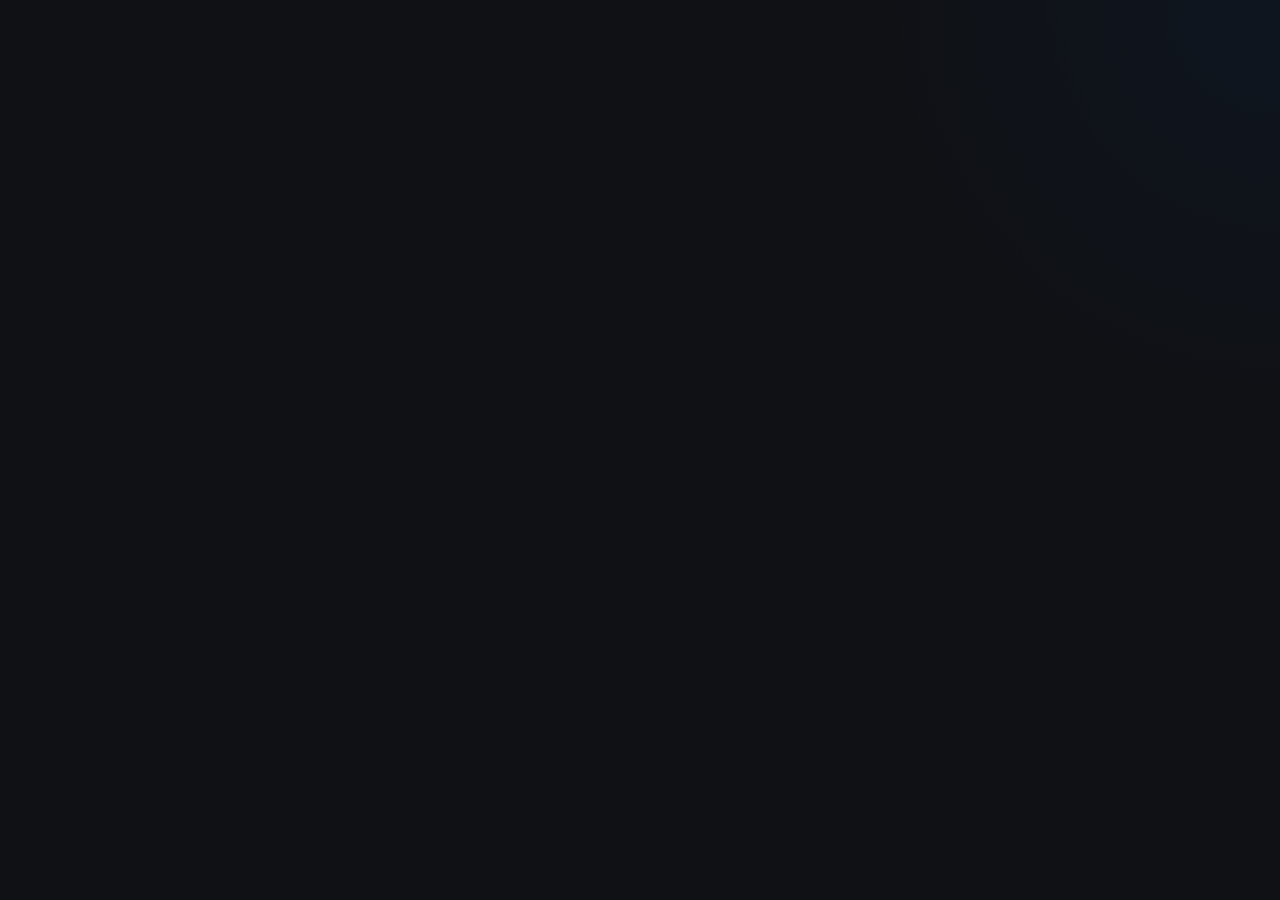
==== commit 09367c12: "Update index.html" ====
--- a/index.html
+++ b/index.html
@@ -21,21 +21,24 @@
         html, body {
             height: 100vh;
             margin: 0;
-            overflow: hidden; /* Celá stránka se nehýbe, hýbou se jen sloupce */
+            overflow: hidden;
         }
 
         body {
             font-family: -apple-system, sans-serif;
             background: var(--bg); color: var(--text);
             transition: background 0.3s;
+            background-image: radial-gradient(circle at top right, rgba(0,102,225,0.05), transparent 400px);
             display: flex;
             flex-direction: column;
         }
 
         .header-main {
-            width: 100%; max-width: 1100px; margin: 0 auto;
+            width: 100%;
+            max-width: 1100px; margin: 0 auto;
             display: flex; justify-content: space-between; align-items: center;
-            padding: 15px 20px; flex-shrink: 0;
+            padding: 15px 20px;
+            flex-shrink: 0;
         }
 
         #userBtn {
@@ -52,26 +55,33 @@
             max-width: 1100px; 
             margin: 0 auto;
             flex-grow: 1;
+            overflow: hidden;
             width: 100%;
-            height: calc(100vh - 80px); /* Přesně na spodek obrazovky */
-        }
-
-        /* OPRAVA SCROLLOVÁNÍ PRO VŠECHNY SLOUPCE */
-        #leftCol, #midCol, #rightCol {
-            height: 100%;
+            /* Fixace výšky tak, aby spodek lícoval s oknem */
+            height: calc(100vh - 80px); 
+        }
+
+        #leftCol, #rightCol {
             overflow-y: auto;
             padding-right: 5px;
+            scrollbar-width: none;
+        }
+        #leftCol::-webkit-scrollbar, #rightCol::-webkit-scrollbar { display: none; }
+
+        #midCol {
+            overflow-y: auto; 
+            padding-right: 10px;
             scrollbar-width: thin;
             scrollbar-color: var(--border) transparent;
         }
-
-        #leftCol::-webkit-scrollbar, #midCol::-webkit-scrollbar, #rightCol::-webkit-scrollbar { width: 4px; }
-        #leftCol::-webkit-scrollbar-thumb, #midCol::-webkit-scrollbar-thumb, #rightCol::-webkit-scrollbar-thumb { background: var(--border); border-radius: 10px; }
+        
+        #midCol::-webkit-scrollbar { width: 6px; }
+        #midCol::-webkit-scrollbar-thumb { background: var(--border); border-radius: 10px; }
 
         @media (max-width: 1100px) {
             html, body { overflow: auto; height: auto; }
-            .dashboard-grid { grid-template-columns: 1fr; height: auto; overflow: visible; }
-            #leftCol, #midCol, #rightCol { height: auto; overflow: visible; }
+            .dashboard-grid { grid-template-columns: 1fr; overflow: visible; height: auto; }
+            #midCol { overflow: visible; }
         }
 
         .card {
@@ -98,18 +108,19 @@
         .hidden { display: none !important; }
 
         .txn-item {
-            display: flex; justify-content: space-between; 
+            position: relative; display: flex; justify-content: space-between; 
             padding: 12px 0; border-bottom: 1px solid var(--border);
         }
         
-        .menu-container { position: relative; }
-        .menu-button { cursor: pointer; padding: 0 8px; font-weight: bold; color: var(--primary); }
+        .menu-container { position: relative; display: inline-block; margin-left: 10px; }
+        .menu-button { cursor: pointer; padding: 0 8px; font-weight: bold; font-size: 1.2rem; color: var(--primary); }
         .menu-options { 
             display: none; position: absolute; right: 0; top: 100%; 
             background: var(--card); border: 1px solid var(--border); 
             border-radius: 8px; box-shadow: 0 4px 12px rgba(0,0,0,0.15); z-index: 100; 
         }
         .menu-options span { display: block; padding: 10px 15px; cursor: pointer; white-space: nowrap; font-size: 0.9rem; }
+        .menu-options span:hover { background: var(--hover-bg); }
 
         .chip {
             display: inline-block; padding: 6px 12px; background: var(--border);
@@ -119,19 +130,26 @@
 
         .cat-pill {
             display: inline-block; padding: 4px 10px; border-radius: 20px; 
-            color: white; font-size: 0.75rem; font-weight: bold;
+            color: white; font-size: 0.75rem; font-weight: bold; margin-bottom: 2px;
         }
         .cat-row {
             display: flex; justify-content: space-between; align-items: center;
             margin-bottom: 8px; font-size: 0.9rem;
         }
 
+        .tab-nav { display: flex; gap: 10px; margin-bottom: 15px; border-bottom: 1px solid var(--border); }
+        .tab-link { padding: 10px; cursor: pointer; opacity: 0.6; }
+        .tab-link.active { opacity: 1; border-bottom: 2px solid var(--primary); font-weight: bold; }
+        
         .overlay {
             position: fixed; top: 0; left: 0; width: 100%; height: 100%;
             background: rgba(0,0,0,0.8); z-index: 1000;
             display: flex; align-items: center; justify-content: center;
         }
-        .settings-card { width: 95%; max-width: 550px; height: 550px; display: flex; flex-direction: column; }
+        .settings-card {
+            width: 95%; max-width: 550px; height: 550px; display: flex; flex-direction: column;
+        }
+        .tab-content { flex-grow: 1; overflow-y: auto; padding-right: 5px; }
     </style>
 </head>
 <body class="dark">
@@ -142,24 +160,27 @@
         <input type="email" id="loginUser" placeholder="Email">
         <input type="password" id="loginPass" placeholder="Heslo">
         <button id="loginBtn">Vstoupit</button>
-        <p style="text-align:center;"><a href="#" id="authToggleBtn" style="color:var(--primary);">Zaregistrovat se</a></p>
+        <p style="text-align:center; font-size:0.9rem; margin-top:15px;">
+            <span id="authToggleText">Nemáte účet?</span> 
+            <a href="#" id="authToggleBtn" style="color:var(--primary); font-weight:bold; text-decoration:none;">Zaregistrovat se</a>
+        </p>
     </div>
 </div>
 
 <div id="mainSection" class="hidden">
     <div class="header-main">
         <button id="userBtn"></button>
-        <button id="themeBtn" style="width:auto;">🌙 Tmavý</button>
+        <button id="themeBtn" style="width:auto; padding: 8px 15px;">🌙 Tmavý</button>
     </div>
     
     <div class="dashboard-grid">
         <div id="leftCol">
             <div class="card">
                 <div id="balToday" style="font-size:2rem; font-weight:800; text-align:center">0</div>
-                <p style="text-align:center; opacity:0.6; margin:0;">Zůstatek</p>
+                <p style="text-align:center; opacity:0.6; margin:0; font-size:0.9rem">Zůstatek</p>
             </div>
             <div class="card expense-card">
-                <h3>Výdaj</h3>
+                <h3 style="color:var(--expense); margin-top:0; font-size:1.1rem">Výdaj</h3>
                 <input type="date" id="expDate">
                 <input type="text" id="expDesc" placeholder="Popis">
                 <input type="number" id="expAmt" placeholder="Částka">
@@ -167,7 +188,7 @@
                 <button id="saveExpBtn" style="background:var(--expense)">Uložit</button>
             </div>
             <div class="card income-card">
-                <h3>Příjem</h3>
+                <h3 style="color:var(--income); margin-top:0; font-size:1.1rem">Příjem</h3>
                 <input type="date" id="incDate">
                 <input type="text" id="incDesc" placeholder="Popis příjmu">
                 <input type="number" id="incAmt" placeholder="Částka">
@@ -177,7 +198,7 @@
 
         <div id="midCol">
             <div class="card">
-                <h3>Historie</h3>
+                <h3 style="margin-top:0; font-size:1.1rem">Historie</h3>
                 <div id="monthChips" style="overflow-x:auto; white-space:nowrap; margin-bottom:15px"></div>
                 <div id="txnList"></div>
             </div>
@@ -185,30 +206,44 @@
 
         <div id="rightCol">
             <div class="card teal-card">
-                <p style="text-align:center; margin:0; opacity:0.6;">Denní limit</p>
+                <p style="text-align:center; margin:0; opacity:0.6; font-size:0.9rem">Denní limit</p>
                 <div id="dailyAvg" style="font-size:1.8rem; font-weight:800; text-align:center">0</div>
             </div>
+            
             <div class="card" id="catBreakdownCard">
-                <h3 style="margin-top:0;">Kategorie</h3>
+                <h3 style="margin-top:0; font-size:1rem; opacity:0.7">Rozpis kategorií</h3>
                 <div id="categoryBreakdown"></div>
             </div>
-            <div class="card purple-card">
-                <canvas id="myChart" style="max-height: 200px;"></canvas>
-            </div>
-            <button id="logoutBtn" style="background:var(--border); color:var(--text);">Odhlásit se</button>
+
+            <div class="card purple-card"><canvas id="myChart"></canvas></div>
+            <button id="logoutBtn" style="background:var(--border); color:var(--text); font-size:0.9rem">Odhlásit se</button>
         </div>
     </div>
 </div>
 
 <div id="settingsOverlay" class="overlay hidden">
     <div class="card settings-card">
-        <h3>Nastavení</h3>
-        <label>Měna</label>
-        <select id="stCurr"><option value="Kč">Kč</option><option value="€">€</option></select>
-        <label>Kategorie</label>
-        <div id="catEditor" style="overflow-y:auto; max-height:200px; margin:10px 0;"></div>
-        <button id="addCatBtn">+ Přidat kategorii</button>
-        <button id="closeSettings" style="margin-top:auto;">Zavřít</button>
+        <div class="tab-nav">
+            <span class="tab-link active" onclick="app.switchTab('general')">Obecné</span>
+            <span class="tab-link" onclick="app.switchTab('security')">Zabezpečení</span>
+        </div>
+
+        <div id="tab-general" class="tab-content">
+            <label style="font-size:0.8rem; font-weight:bold">Měna</label>
+            <select id="stCurr"><option value="Kč">Kč</option><option value="€">€</option></select>
+            <label style="font-size:0.8rem; font-weight:bold; display:block; margin-top:10px">Kategorie a barvy grafu</label>
+            <div id="catEditor" style="margin-top:5px"></div>
+            <button id="addCatBtn" style="background:var(--border); color:var(--text)">+ Přidat kategorii</button>
+        </div>
+
+        <div id="tab-security" class="tab-content hidden">
+            <h3 style="margin-top:0">Změna hesla</h3>
+            <p style="font-size:0.85rem; opacity:0.7;">Zadejte nové heslo (minimálně 6 znaků).</p>
+            <input type="password" id="newPass" placeholder="Nové heslo">
+            <button id="changePassBtn">Aktualizovat heslo</button>
+        </div>
+
+        <button id="closeSettings" style="margin-top:20px;">Zavřít</button>
     </div>
 </div>
 
@@ -220,8 +255,10 @@
     let chart = null;
 
     const app = {
-        user: null, txns: [], curMonth: 'all', curr: 'Kč',
-        theme: localStorage.getItem('theme') || 'dark',
+        user: null, txns: [], curMonth: 'all', 
+        curr: 'Kč', theme: localStorage.getItem('theme') || 'dark',
+        editingId: null,
+        palette: ["#4a90e2", "#50b83c", "#f5a623", "#d0021b", "#9013fe", "#41b3b3", "#7b8894", "#e94e77", "#a3be8c", "#5e81ac"],
         defCats: [
             { name: "Jídlo 🍕", color: "#4a90e2" },
             { name: "Běžné 🏠", color: "#50b83c" },
@@ -239,140 +276,33 @@
         },
 
         setupListeners() {
-            document.getElementById('loginBtn').onclick = () => this.login();
-            document.getElementById('logoutBtn').onclick = () => this.logout();
-            document.getElementById('themeBtn').onclick = () => this.cycleTheme();
-            document.getElementById('userBtn').onclick = () => document.getElementById('settingsOverlay').classList.remove('hidden');
-            document.getElementById('closeSettings').onclick = () => document.getElementById('settingsOverlay').classList.add('hidden');
-            document.getElementById('saveExpBtn').onclick = () => this.saveTxn(false);
-            document.getElementById('saveIncBtn').onclick = () => this.saveTxn(true);
-            document.getElementById('addCatBtn').onclick = () => this.addCat();
-            document.getElementById('stCurr').onchange = (e) => this.updateCurr(e.target.value);
-        },
-
-        async handleAuth(authUser) {
-            this.user = authUser;
-            // OPRAVA: Načtení profilu s prioritou pro uložené kategorie
-            const { data: prof } = await db.from('app_users').select('*').eq('id', authUser.id).single();
+            const get = (id) => document.getElementById(id);
+            get('authToggleBtn').onclick = (e) => {
+                e.preventDefault();
+                const isLogin = get('authTitle').innerText === 'Přihlášení';
+                get('authTitle').innerText = isLogin ? 'Registrace' : 'Přihlášení';
+                get('loginBtn').innerText = isLogin ? 'Vytvořit účet' : 'Vstoupit';
+                get('authToggleText').innerText = isLogin ? 'Již máte účet?' : 'Nemáte účet?';
+                get('authToggleBtn').innerText = isLogin ? 'Přihlásit se' : 'Zaregistrovat se';
+            };
+            get('loginBtn').onclick = () => {
+                const isLogin = get('authTitle').innerText === 'Přihlášení';
+                if (isLogin) this.login(); else this.register();
+            };
+            get('logoutBtn').onclick = () => this.logout();
+            get('themeBtn').onclick = () => this.cycleTheme();
+            get('userBtn').onclick = () => { get('settingsOverlay').classList.remove('hidden'); this.switchTab('general'); };
+            get('closeSettings').onclick = () => get('settingsOverlay').classList.add('hidden');
+            get('saveExpBtn').onclick = () => this.saveTxn(false);
+            get('saveIncBtn').onclick = () => this.saveTxn(true);
+            get('addCatBtn').onclick = () => this.addCat();
+            get('stCurr').onchange = (e) => this.updateCurr(e.target.value);
+            get('changePassBtn').onclick = () => this.changePassword();
             
-            if (prof) {
-                this.curr = prof.currency || 'Kč';
-                // Pokud jsou v DB kategorie a nejsou prázdné, použijeme je
-                this.user.custom_categories = (prof.custom_categories && prof.custom_categories.length > 0) 
-                    ? prof.custom_categories 
-                    : JSON.parse(JSON.stringify(this.defCats));
-            } else {
-                // První přihlášení
-                const newProf = { id: authUser.id, currency: 'Kč', custom_categories: this.defCats };
-                await db.from('app_users').insert([newProf]);
-                this.user.custom_categories = JSON.parse(JSON.stringify(this.defCats));
-            }
-            this.init();
-        },
-
-        init() {
-            document.getElementById('authSection').classList.add('hidden');
-            document.getElementById('mainSection').classList.remove('hidden');
-            document.getElementById('userBtn').innerText = this.user.email;
-            document.getElementById('stCurr').value = this.curr;
-            document.getElementById('expDate').value = new Date().toISOString().slice(0,10);
-            document.getElementById('incDate').value = new Date().toISOString().slice(0,10);
-            this.renderCats();
-            this.loadTxns();
-        },
-
-        async loadTxns() {
-            const { data } = await db.from('transactions').select('*').eq('user_id', this.user.id).order('date', {ascending: false});
-            this.txns = data || [];
-            this.updateUI();
-        },
-
-        updateUI() {
-            const total = this.txns.reduce((a, b) => a + b.amount, 0);
-            document.getElementById('balToday').innerText = `${total.toLocaleString()} ${this.curr}`;
-            
-            const listEl = document.getElementById('txnList');
-            listEl.innerHTML = this.txns.map(t => `
-                <div class="txn-item">
-                    <div><strong>${t.description}</strong><br><small>${t.category}</small></div>
-                    <div style="color:${t.amount>0?'var(--income)':'var(--expense)'}; font-weight:bold">${t.amount.toLocaleString()}</div>
-                </div>
-            `).join('');
-
-            this.updateChart();
-            this.renderCategoryBreakdown();
-        },
-
-        renderCategoryBreakdown() {
-            const data = {};
-            this.txns.filter(t => t.amount < 0).forEach(t => data[t.category] = (data[t.category] || 0) + Math.abs(t.amount));
-            document.getElementById('categoryBreakdown').innerHTML = this.user.custom_categories.map(c => `
-                <div class="cat-row">
-                    <span class="cat-pill" style="background:${c.color}">${c.name}</span>
-                    <span>${(data[c.name] || 0).toLocaleString()}</span>
-                </div>
-            `).join('');
-        },
-
-        renderCats() {
-            const container = document.getElementById('catEditor');
-            const select = document.getElementById('expCat');
-            const cats = this.user.custom_categories;
-            
-            select.innerHTML = cats.map(c => `<option>${c.name}</option>`).join('');
-            container.innerHTML = cats.map((c, i) => `
-                <div style="display:flex; gap:5px; margin-bottom:5px;">
-                    <input value="${c.name}" onchange="app.editCat(${i}, 'name', this.value)">
-                    <input type="color" value="${c.color}" onchange="app.editCat(${i}, 'color', this.value)" style="width:50px; padding:2px;">
-                </div>
-            `).join('');
-        },
-
-        async editCat(i, key, val) {
-            this.user.custom_categories[i][key] = val;
-            await this.savePref();
-            this.renderCats();
-            this.updateUI();
-        },
-
-        async addCat() {
-            this.user.custom_categories.push({ name: "Nová", color: "#cccccc" });
-            await this.savePref();
-            this.renderCats();
-        },
-
-        async savePref() {
-            // ZÁCHRANNÁ BRZDA: Uložíme kategorie jako čistý JSON
-            await db.from('app_users').update({ 
-                custom_categories: this.user.custom_categories,
-                currency: this.curr 
-            }).eq('id', this.user.id);
-        },
-
-        async saveTxn(isInc) {
-            const amt = parseFloat(document.getElementById(isInc?'incAmt':'expAmt').value);
-            if (!amt) return;
-            await db.from('transactions').insert([{
-                user_id: this.user.id,
-                amount: isInc ? amt : -amt,
-                description: document.getElementById(isInc?'incDesc':'expDesc').value,
-                category: isInc ? 'Příjem' : document.getElementById('expCat').value,
-                date: document.getElementById(isInc?'incDate':'expDate').value
-            }]);
-            this.loadTxns();
-        },
-
-        updateChart() {
-            const ctx = document.getElementById('myChart');
-            const data = {};
-            this.txns.filter(t => t.amount < 0).forEach(t => data[t.category] = (data[t.category] || 0) + Math.abs(t.amount));
-            const colors = Object.keys(data).map(name => this.user.custom_categories.find(c => c.name === name)?.color || "#eee");
-            
-            if (chart) chart.destroy();
-            chart = new Chart(ctx, {
-                type: 'doughnut',
-                data: { labels: Object.keys(data), datasets: [{ data: Object.values(data), backgroundColor: colors }] },
-                options: { plugins: { legend: { display: false } } }
+            document.addEventListener('click', e => {
+                if (!e.target.closest('.menu-container')) {
+                    document.querySelectorAll('.menu-options').forEach(m => m.style.display = 'none');
+                }
             });
         },
 
@@ -384,8 +314,209 @@
             if (error) alert(error.message); else this.handleAuth(data.user);
         },
 
-        applyTheme() { document.body.classList.toggle('dark', this.theme === 'dark'); },
-        cycleTheme() { this.theme = this.theme === 'dark' ? 'light' : 'dark'; localStorage.setItem('theme', this.theme); this.applyTheme(); }
+        async register() {
+            const email = document.getElementById('loginUser').value;
+            const password = document.getElementById('loginPass').value;
+            const { data, error } = await db.auth.signUp({ email, password });
+            if (error) alert(error.message); 
+            else { alert("Registrace úspěšná! Můžete se přihlásit."); location.reload(); }
+        },
+
+        async logout() { await db.auth.signOut(); location.reload(); },
+
+        switchTab(tab) {
+            document.querySelectorAll('.tab-link').forEach(l => {
+                l.classList.toggle('active', l.innerText.toLowerCase().includes(tab === 'general' ? 'obecné' : 'zabezpečení'));
+            });
+            document.getElementById('tab-general').classList.toggle('hidden', tab !== 'general');
+            document.getElementById('tab-security').classList.toggle('hidden', tab !== 'security');
+        },
+
+        async changePassword() {
+            const newPassword = document.getElementById('newPass').value;
+            if (newPassword.length < 6) { alert("Heslo musí mít aspoň 6 znaků."); return; }
+            const { error } = await db.auth.updateUser({ password: newPassword });
+            if (error) alert("Chyba: " + error.message);
+            else { alert("Heslo bylo úspěšně změněno."); document.getElementById('newPass').value = ''; }
+        },
+
+        async handleAuth(authUser) {
+            this.user = authUser;
+            let { data: prof } = await db.from('app_users').select('*').eq('id', authUser.id).maybeSingle();
+            if (!prof) {
+                const newProf = { 
+                    id: authUser.id, 
+                    display_name: authUser.email.split('@')[0], 
+                    currency: 'Kč', 
+                    custom_categories: this.defCats, 
+                    role: 'user' 
+                };
+                await db.from('app_users').insert([newProf]);
+                prof = newProf;
+            }
+            this.curr = prof.currency || 'Kč';
+            // Pojištění načtení kategorií z databáze
+            this.user.custom_categories = (prof.custom_categories && prof.custom_categories.length > 0) ? prof.custom_categories : JSON.parse(JSON.stringify(this.defCats));
+            this.init();
+        },
+
+        init() {
+            document.getElementById('authSection').classList.add('hidden');
+            document.getElementById('mainSection').classList.remove('hidden');
+            document.getElementById('userBtn').innerText = this.user.email;
+            document.getElementById('stCurr').value = this.curr;
+            const today = new Date().toISOString().slice(0,10);
+            document.getElementById('expDate').value = today;
+            document.getElementById('incDate').value = today;
+            this.renderCats();
+            this.loadTxns();
+        },
+
+        async loadTxns() {
+            const { data } = await db.from('transactions').select('*').eq('user_id', this.user.id).order('date', {ascending: false});
+            this.txns = data || [];
+            this.updateUI();
+        },
+
+        updateUI() {
+            const now = new Date().toISOString().slice(0,10);
+            const total = this.txns.filter(t => t.date <= now).reduce((a, b) => a + b.amount, 0);
+            document.getElementById('balToday').innerText = `${total.toLocaleString()} ${this.curr}`;
+            const filtered = this.curMonth === 'all' ? this.txns : this.txns.filter(t => t.date.slice(0,7) === this.curMonth);
+            const listEl = document.getElementById('txnList');
+            listEl.innerHTML = '';
+            filtered.forEach(t => {
+                const isEditing = this.editingId === t.id;
+                const div = document.createElement('div');
+                div.className = 'txn-item';
+                if (isEditing) {
+                    div.innerHTML = `<div style="width:100%; background:var(--bg); padding:10px; border-radius:10px;">
+                        <input type="date" id="edit-date-${t.id}" value="${t.date}">
+                        <input type="text" id="edit-desc-${t.id}" value="${t.description}">
+                        <input type="number" id="edit-amt-${t.id}" value="${Math.abs(t.amount)}">
+                        ${t.amount < 0 ? `<select id="edit-cat-${t.id}">${this.user.custom_categories.map(c => `<option ${c.name===t.category?'selected':''}>${c.name}</option>`).join('')}</select>` : ''}
+                        <div style="display:flex; gap:10px;"><button onclick="app.saveInline('${t.id}', ${t.amount > 0})">Uložit</button>
+                        <button onclick="app.setEdit(null)" style="background:var(--border); color:var(--text)">Zrušit</button></div></div>`;
+                } else {
+                    div.innerHTML = `<div><strong>${t.description}</strong><br><small style="opacity:0.5">${new Date(t.date).toLocaleDateString()} • ${t.category}</small></div>
+                    <div style="display:flex; align-items:center;"><span style="color:${t.amount>0?'var(--income)':'var(--expense)'}; font-weight:bold">${t.amount.toLocaleString()} ${this.curr}</span>
+                    <div class="menu-container"><span class="menu-button" onclick="app.toggleMenu('${t.id}')">⋮</span>
+                    <div class="menu-options" id="menu-${t.id}"><span onclick="app.setEdit('${t.id}')">✏️ Upravit</span><span onclick="app.delTxn('${t.id}')">❌ Smazat</span></div></div></div>`;
+                }
+                listEl.appendChild(div);
+            });
+            this.renderMonthChips();
+            this.updateChart(filtered);
+            this.renderCategoryBreakdown(filtered);
+            this.calcDaily(total);
+        },
+
+        renderCategoryBreakdown(list) {
+            const data = {};
+            list.filter(t => t.amount < 0).forEach(t => { data[t.category] = (data[t.category] || 0) + Math.abs(t.amount); });
+            const container = document.getElementById('categoryBreakdown');
+            let html = '';
+            this.user.custom_categories.forEach(catObj => {
+                if (data[catObj.name]) {
+                    html += `<div class="cat-row"><span class="cat-pill" style="background:${catObj.color}">${catObj.name}</span>
+                        <span style="font-weight:bold">${data[catObj.name].toLocaleString()} ${this.curr}</span></div>`;
+                }
+            });
+            container.innerHTML = html || '<p style="text-align:center; opacity:0.5; font-size:0.8rem">Žádné výdaje</p>';
+        },
+
+        toggleMenu(id) {
+            document.querySelectorAll('.menu-options').forEach(m => m.style.display = 'none');
+            const menu = document.getElementById(`menu-${id}`);
+            if (menu) menu.style.display = 'block';
+        },
+
+        setEdit(id) { this.editingId = id; this.updateUI(); },
+
+        async saveInline(id, isIncome) {
+            const date = document.getElementById(`edit-date-${id}`).value;
+            const description = document.getElementById(`edit-desc-${id}`).value;
+            const amtRaw = parseFloat(document.getElementById(`edit-amt-${id}`).value);
+            const amount = isIncome ? Math.abs(amtRaw) : -Math.abs(amtRaw);
+            const category = isIncome ? 'Příjem' : document.getElementById(`edit-cat-${id}`).value;
+            await db.from('transactions').update({ date, description, amount, category }).eq('id', id);
+            this.editingId = null; this.loadTxns();
+        },
+
+        async delTxn(id) { if (confirm('Smazat?')) { await db.from('transactions').delete().eq('id', id); this.loadTxns(); } },
+
+        calcDaily(bal) {
+            const lastDay = new Date(new Date().getFullYear(), new Date().getMonth() + 1, 0).getDate();
+            const days = Math.max(1, lastDay - new Date().getDate());
+            document.getElementById('dailyAvg').innerText = `${Math.round(bal / days).toLocaleString()} ${this.curr}`;
+        },
+
+        renderMonthChips() {
+            const months = ['all', ...new Set(this.txns.map(t => t.date.slice(0,7)).sort().reverse())];
+            document.getElementById('monthChips').innerHTML = months.map(m => `<span class="chip ${this.curMonth===m?'selected':''}" onclick="app.setMonth('${m}')">${m === 'all' ? 'Vše' : m}</span>`).join('');
+        },
+        setMonth(m) { this.curMonth = m; this.updateUI(); },
+
+        async saveTxn(isInc) {
+            const pre = isInc ? 'inc' : 'exp';
+            const amt = parseFloat(document.getElementById(pre+'Amt').value);
+            if (isNaN(amt)) return;
+            await db.from('transactions').insert([{
+                user_id: this.user.id, amount: isInc?amt:-amt, description: document.getElementById(pre+'Desc').value,
+                category: isInc?'Příjem':document.getElementById('expCat').value, date: document.getElementById(pre+'Date').value
+            }]);
+            this.loadTxns();
+            document.getElementById(pre+'Amt').value = ''; document.getElementById(pre+'Desc').value = '';
+        },
+
+        renderCats() {
+            const cats = this.user.custom_categories || this.defCats;
+            document.getElementById('expCat').innerHTML = cats.map(c => `<option>${c.name}</option>`).join('');
+            document.getElementById('catEditor').innerHTML = cats.map((c, i) => `
+                <div style="display:flex; gap:8px; margin-bottom:8px; align-items:center;">
+                    <input value="${c.name}" onchange="app.editCat(${i}, 'name', this.value)" style="margin:0; flex-grow:1;">
+                    <select onchange="app.editCat(${i}, 'color', this.value)" style="margin:0; width:60px; padding:8px; background:${c.color}">
+                        ${this.palette.map(p => `<option value="${p}" ${p===c.color?'selected':''} style="background:${p}"></option>`).join('')}
+                    </select></div>`).join('');
+        },
+        async editCat(i, key, v) { 
+            this.user.custom_categories[i][key] = v; 
+            await this.savePref(); 
+            this.renderCats(); 
+            this.updateUI(); 
+        },
+        async addCat() { 
+            const newColor = this.palette[this.user.custom_categories.length % this.palette.length]; 
+            this.user.custom_categories.push({ name: "Nová", color: newColor }); 
+            await this.savePref(); 
+            this.renderCats(); 
+        },
+        async updateCurr(v) { 
+            this.curr = v; 
+            await this.savePref(); 
+            this.updateUI(); 
+        },
+        async savePref() { 
+            // Klíčová oprava: Update v Supabase a následná okamžitá vizuální aktualizace
+            await db.from('app_users').update({ 
+                custom_categories: this.user.custom_categories, 
+                currency: this.curr 
+            }).eq('id', this.user.id);
+            // Vynutíme překreslení selectu s novými názvy kategorií
+            this.renderCats();
+        },
+
+        updateChart(list) {
+            const ctx = document.getElementById('myChart');
+            const data = {}; 
+            list.filter(t => t.amount < 0).forEach(t => data[t.category] = (data[t.category] || 0) + Math.abs(t.amount));
+            const bgColors = Object.keys(data).map(catName => { const found = this.user.custom_categories.find(c => c.name === catName); return found ? found.color : "#cbd5e1"; });
+            if (chart) chart.destroy();
+            chart = new Chart(ctx, { type: 'doughnut', data: { labels: Object.keys(data), datasets: [{ data: Object.values(data), backgroundColor: bgColors, borderWidth: 0 }] }, options: { plugins: { legend: { display: false } } } });
+        },
+
+        cycleTheme() { this.theme = this.theme === 'light' ? 'dark' : 'light'; localStorage.setItem('theme', this.theme); this.applyTheme(); },
+        applyTheme() { document.body.classList.toggle('dark', this.theme === 'dark'); document.getElementById('themeBtn').innerText = this.theme === 'dark' ? '🌙 Tmavý' : '☀️ Světlý'; }
     };
 
     window.app = app;
